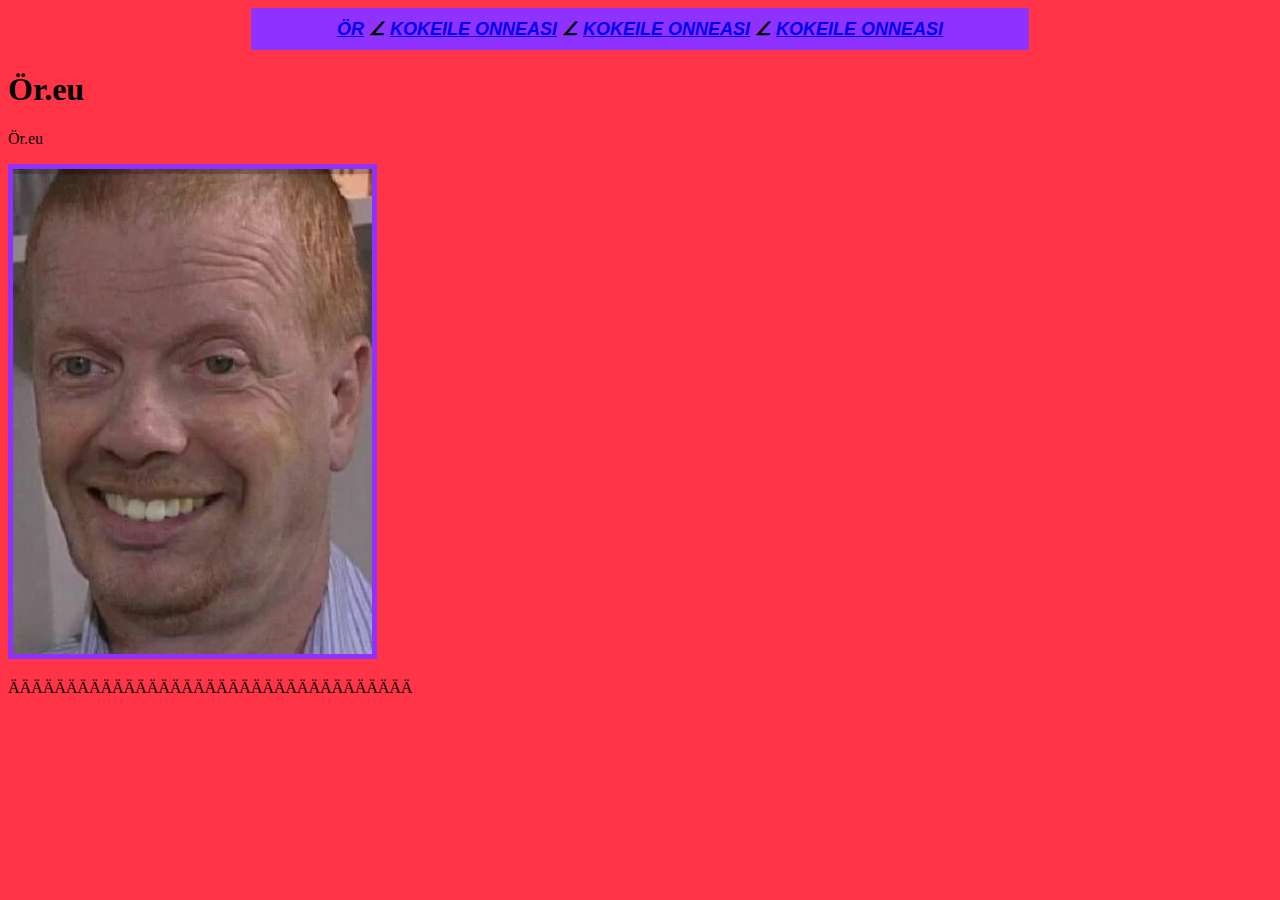
==== index.html @ 06153454 "Make it as ugly as possible" ====
<!DOCTYPE html>
<html>
<head>
<meta charset="utf-8">
<title>Ör.eu</title>
<link href="style.css" type="text/css" rel="stylesheet">
<link href="normalize.css" type="text/css" rel="stylesheet">
<link href="mobile.css" type="text/css" rel="stylesheet" media="(max-width:768px)">
</head>
	
<body>
	
	<div class="header">
	
		<div class="sivut">
			
			<a href="index.html">ÖR</a> &ang; <a href="trolli.html">KOKEILE ONNEASI</a> &ang; <a href="trolli2.html">KOKEILE ONNEASI</a> &ang; <a href="trolli3.html">KOKEILE ONNEASI</a>
		
		
		
		
		
		</div>
	
	</div>
	
	
	
	
	
	
	<div class="testdiv">

		<h1>Ör.eu</h1>
	
		<p>Ör.eu</p>
	
	</div>



	<img src="img/tonninseteli.jpg" alt="Kuva kummelin tonnin seteli kohtauksesta" class="tseteli"/>
	


	<div class="sivunhajotus">
	
		<p>ÄÄÄÄÄÄÄÄÄÄÄÄÄÄÄÄÄÄÄÄÄÄÄÄÄÄÄÄÄÄÄÄÄÄÄ</p>
	
	
	
	</div>


</body>
</html>
---- style.css ----
@charset "utf-8";
/* CSS Document */

body {
    background-image: url('img/örbg.png');
    background-size: cover;
    background-repeat: no-repeat, round;
    background-position: center;
    background-position-y: 60px;
    background-color: rgb(255, 53, 71);
  }

.testdiv {
	background-color: rgb(255, 53, 71);
}

.header {
	background-color: #8f32ff;
	padding: 10px;
	margin-left: auto;
	margin-right: auto;
	width: 60%;
}

.sivut {
    font-style: oblique;
    font-family: Impact, Haettenschweiler, "Franklin Gothic Bold", "Arial Black", sans-serif;
    font-weight: 800;
    font-size: large;
    text-align: center;
}

.tseteli {
  border: 5px solid #8f32ff;
}
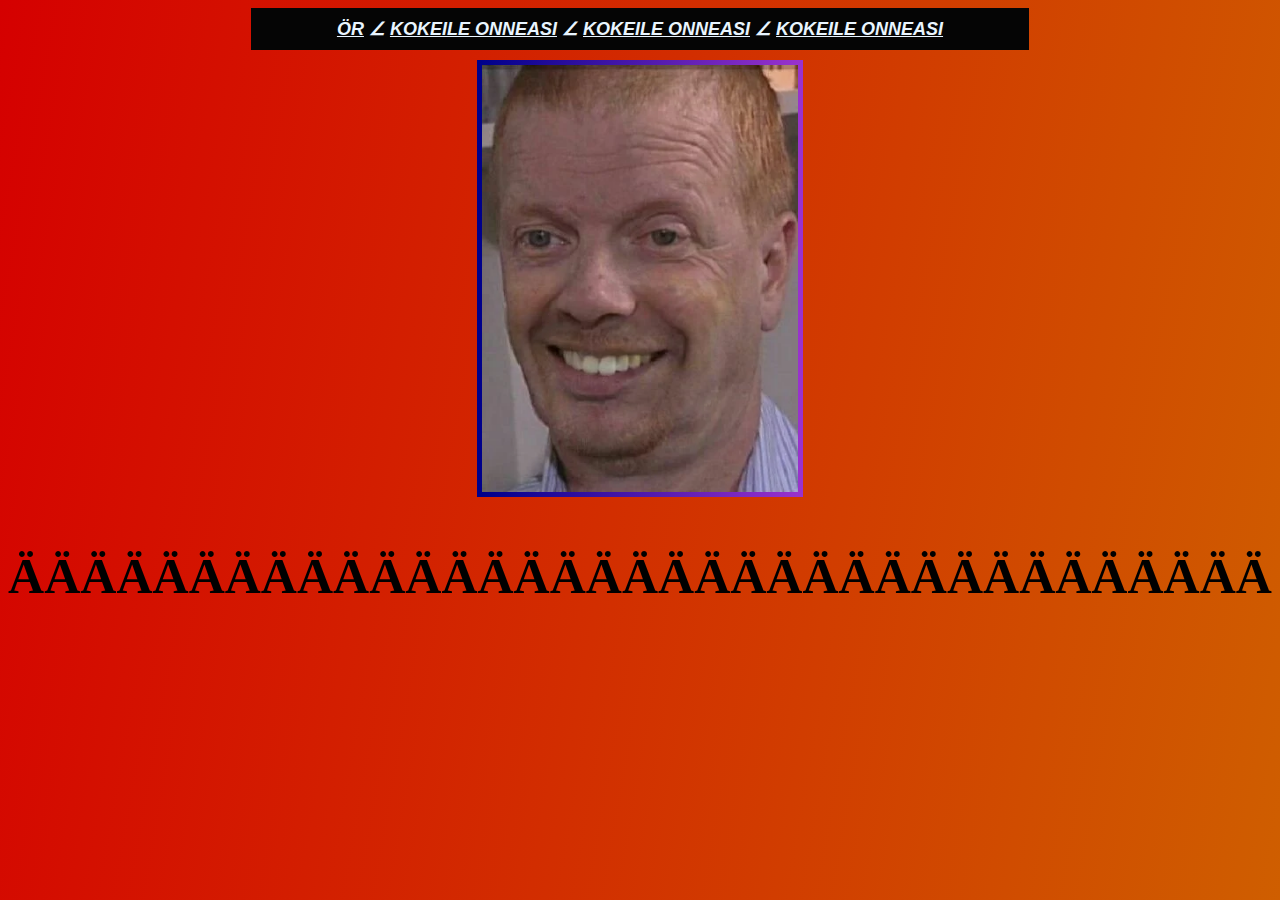
==== commit b6836876: "UPDATE1.0" ====
--- a/index.html
+++ b/index.html
@@ -3,9 +3,14 @@
 <head>
 <meta charset="utf-8">
 <title>Ör.eu</title>
+<link rel="icon" type="image/x-icon" href="img/favicon.ico">
 <link href="style.css" type="text/css" rel="stylesheet">
 <link href="normalize.css" type="text/css" rel="stylesheet">
 <link href="mobile.css" type="text/css" rel="stylesheet" media="(max-width:768px)">
+<!--The following script tag downloads a font from the Adobe Edge Web Fonts server for use within the web page. We recommend that you do not modify it.-->
+<script>var __adobewebfontsappname__="dreamweaver"</script>
+<script src="http://use.edgefonts.net/ewert:n4:default.js" type="text/javascript"></script>
+
 </head>
 	
 <body>
@@ -14,7 +19,7 @@
 	
 		<div class="sivut">
 			
-			<a href="index.html">ÖR</a> &ang; <a href="trolli.html">KOKEILE ONNEASI</a> &ang; <a href="trolli2.html">KOKEILE ONNEASI</a> &ang; <a href="trolli3.html">KOKEILE ONNEASI</a>
+			<a href="index.html" class="sivu">ÖR</a> &ang; <a href="trolli.html" class="sivu">KOKEILE ONNEASI</a> &ang; <a href="trolli2.html" class="sivu">KOKEILE ONNEASI</a> &ang; <a href="trolli3.html" class="sivu">KOKEILE ONNEASI</a>
 		
 		
 		
@@ -23,25 +28,10 @@
 		</div>
 	
 	</div>
-	
-	
-	
-	
-	
-	
-	<div class="testdiv">
-
-		<h1>Ör.eu</h1>
-	
-		<p>Ör.eu</p>
-	
-	</div>
-
 
 
 	<img src="img/tonninseteli.jpg" alt="Kuva kummelin tonnin seteli kohtauksesta" class="tseteli"/>
-	
-
+ 
 
 	<div class="sivunhajotus">
 	
@@ -50,6 +40,12 @@
 	
 	
 	</div>
+	
+	
+	
+	
+	
+	
 
 
 </body>
--- a/style.css
+++ b/style.css
@@ -2,35 +2,79 @@
 /* CSS Document */
 
 body {
-    background-image: url('img/örbg.png');
-    background-size: cover;
-    background-repeat: no-repeat, round;
-    background-position: center;
-    background-position-y: 60px;
-    background-color: rgb(255, 53, 71);
-  }
+  background-repeat: no-repeat, round;
+  background-position: center;
+  background-position-y: 60px;
+	background: linear-gradient(100deg, #d50000, #c7d500, #14d500, #00aed5, #002ad5, #ca00d5, #d50082);
+    background-size: 1400% 1400%;
 
-.testdiv {
-	background-color: rgb(255, 53, 71);
+    -webkit-animation: AnimationName 20s ease infinite;
+    -moz-animation: AnimationName 20s ease infinite;
+	-o-animation: AnimationName 20s ease infinite;
+    animation: AnimationName 20s ease infinite;
 }
 
+@-webkit-keyframes AnimationName {
+    0%{background-position:0% 18%}
+    50%{background-position:100% 83%}
+    100%{background-position:0% 18%}
+}
+@-moz-keyframes AnimationName {
+    0%{background-position:0% 18%}
+    50%{background-position:100% 83%}
+    100%{background-position:0% 18%}
+}
+@keyframes AnimationName {
+    0%{background-position:0% 18%}
+    50%{background-position:100% 83%}
+    100%{background-position:0% 18%}
+}
+
+
+ 
+
 .header {
-	background-color: #8f32ff;
+	background-color: #050505;
 	padding: 10px;
 	margin-left: auto;
 	margin-right: auto;
 	width: 60%;
+	text-align: center;
 }
 
 .sivut {
-    font-style: oblique;
-    font-family: Impact, Haettenschweiler, "Franklin Gothic Bold", "Arial Black", sans-serif;
-    font-weight: 800;
-    font-size: large;
-    text-align: center;
+  font-style: oblique;
+  font-family: Impact, Haettenschweiler, "Franklin Gothic Bold", "Arial Black", sans-serif;
+  font-weight: 800;
+  font-size: large;
+  text-align: center;
+  color: rgb(233, 245, 255);
 }
 
-.tseteli {
-  border: 5px solid #8f32ff;
+.sivu {
+  color: rgb(233, 245, 255);
 }
 
+
+.tseteli {
+  display: block;
+  margin-left: auto;
+  margin-right: auto;
+  width: 25%;
+  margin-top: 10px;
+  border-width: 5px;
+  border-style: solid;
+  border-image: linear-gradient(to right, darkblue, darkorchid) 1;
+}
+
+.sivunhajotus {
+    text-align: center;
+    font-size: 50px;
+    font-weight: 900;
+}
+
+
+
+
+
+
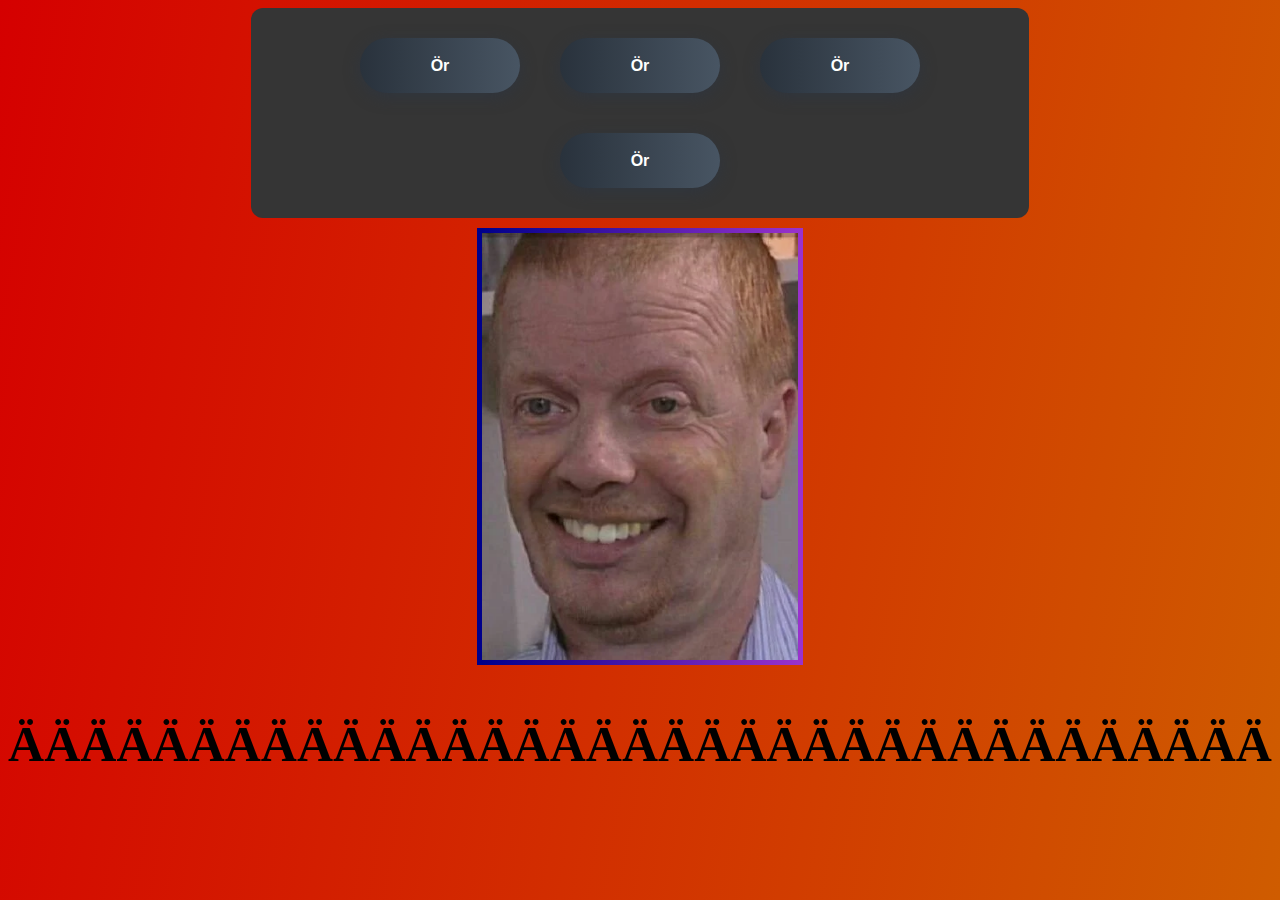
==== commit 4c9694db: "Make buttons" ====
--- a/index.html
+++ b/index.html
@@ -7,9 +7,6 @@
 <link href="style.css" type="text/css" rel="stylesheet">
 <link href="normalize.css" type="text/css" rel="stylesheet">
 <link href="mobile.css" type="text/css" rel="stylesheet" media="(max-width:768px)">
-<!--The following script tag downloads a font from the Adobe Edge Web Fonts server for use within the web page. We recommend that you do not modify it.-->
-<script>var __adobewebfontsappname__="dreamweaver"</script>
-<script src="http://use.edgefonts.net/ewert:n4:default.js" type="text/javascript"></script>
 
 </head>
 	
@@ -19,7 +16,7 @@
 	
 		<div class="sivut">
 			
-			<a href="index.html" class="sivu">ÖR</a> &ang; <a href="trolli.html" class="sivu">KOKEILE ONNEASI</a> &ang; <a href="trolli2.html" class="sivu">KOKEILE ONNEASI</a> &ang; <a href="trolli3.html" class="sivu">KOKEILE ONNEASI</a>
+			<a href="index.html" class="sivu"><button class="bn632-hover bn25">Ör</button></a><a href="trolli.html" class="sivu"><button class="bn632-hover bn25">Ör</button></a><a href="trolli2.html" class="sivu"><button class="bn632-hover bn25">Ör</button></a><a href="trolli3.html" class="sivu"><button class="bn632-hover bn25">Ör</button></a>
 		
 		
 		
--- a/style.css
+++ b/style.css
@@ -34,7 +34,8 @@
  
 
 .header {
-	background-color: #050505;
+  border-radius: 12px;
+	background-color: #353535;
 	padding: 10px;
 	margin-left: auto;
 	margin-right: auto;
@@ -42,10 +43,11 @@
 	text-align: center;
 }
 
+/*
 .sivut {
   font-style: oblique;
   font-family: Impact, Haettenschweiler, "Franklin Gothic Bold", "Arial Black", sans-serif;
-  font-weight: 800;
+font-weight: 800;
   font-size: large;
   text-align: center;
   color: rgb(233, 245, 255);
@@ -54,7 +56,7 @@
 .sivu {
   color: rgb(233, 245, 255);
 }
-
+*/
 
 .tseteli {
   display: block;
@@ -74,7 +76,44 @@
 }
 
 
+.bn632-hover {
+  width: 160px;
+  font-size: 16px;
+  font-weight: 600;
+  color: #fff;
+  cursor: pointer;
+  margin: 20px;
+  height: 55px;
+  text-align:center;
+  border: none;
+  background-size: 300% 100%;
+  border-radius: 50px;
+  -o-transition: all .4s ease-in-out;
+  -webkit-transition: all .4s ease-in-out;
+  transition: all .4s ease-in-out;
+}
+
+.bn632-hover:hover {
+  background-position: 100% 0;
+  -o-transition: all .4s ease-in-out;
+  -webkit-transition: all .4s ease-in-out;
+  transition: all .4s ease-in-out;
+}
+
+.bn632-hover:focus {
+  outline: none;
+}
+
+.bn632-hover.bn25 {
+  background-image: linear-gradient(
+    to right,
+    #29323c,
+    #485563,
+    #2b5876,
+    #4e4376
+  );
+  box-shadow: 0 4px 15px 0 rgba(45, 54, 65, 0.75);
+}
 
 
 
-
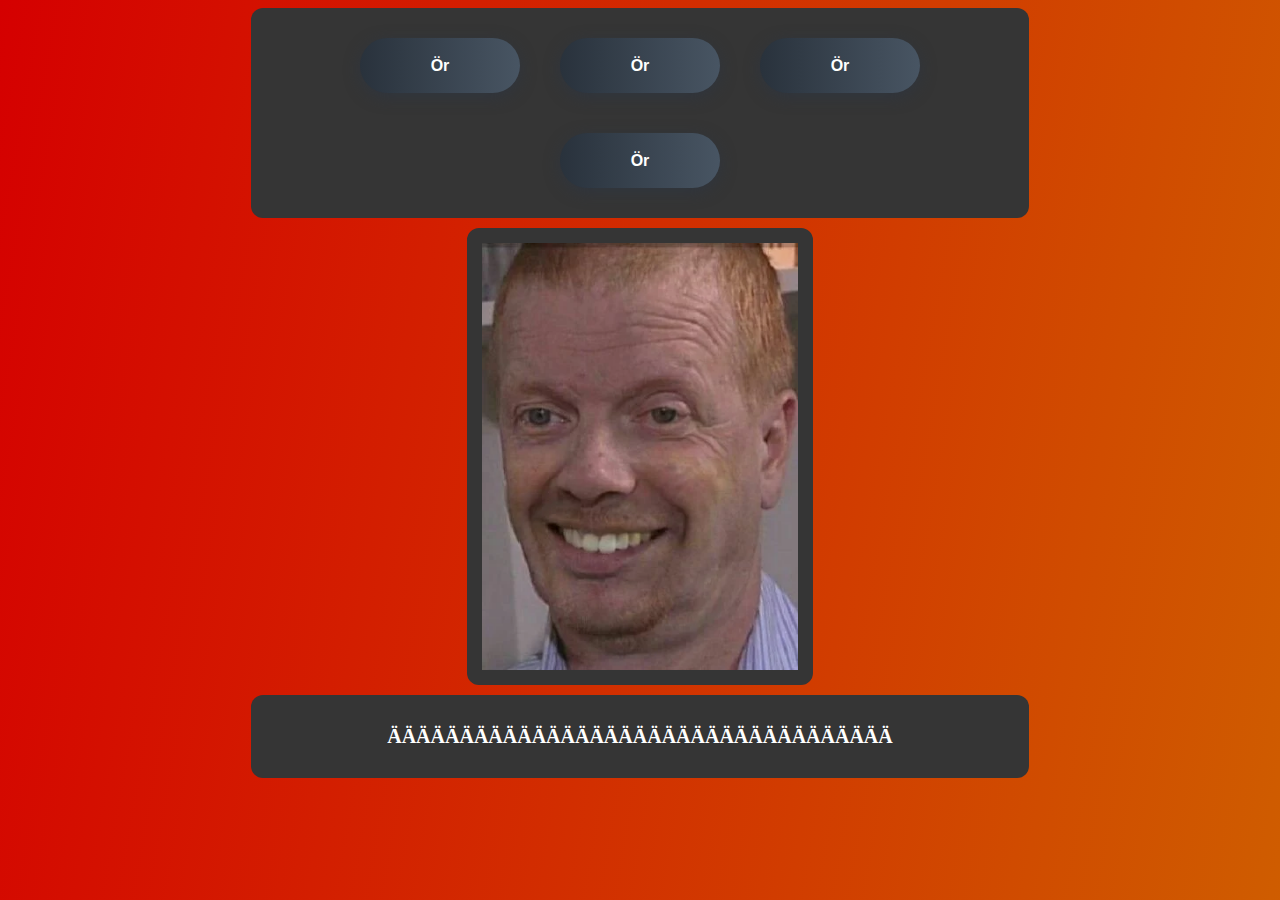
==== commit 9cc12b02: "Test update" ====
--- a/index.html
+++ b/index.html
@@ -2,6 +2,7 @@
 <html>
 <head>
 <meta charset="utf-8">
+<meta name="viewport" content="width=device-width, initial-scale=1.0">
 <title>Ör.eu</title>
 <link rel="icon" type="image/x-icon" href="img/favicon.ico">
 <link href="style.css" type="text/css" rel="stylesheet">
--- a/style.css
+++ b/style.css
@@ -64,15 +64,28 @@
   margin-right: auto;
   width: 25%;
   margin-top: 10px;
-  border-width: 5px;
+  border-width: 15px;
   border-style: solid;
-  border-image: linear-gradient(to right, darkblue, darkorchid) 1;
+  /*border-image: linear-gradient(to right, darkblue, darkorchid) 1;*/
+  color: #353535;
+  border-radius: 12px;
 }
 
 .sivunhajotus {
-    text-align: center;
-    font-size: 50px;
-    font-weight: 900;
+  text-align: center;
+  color: #fff;
+  font-size: 20px;
+  font-weight: 900;
+  background-color: #353535;
+  border-radius: 12px;
+  padding: 10px;
+  width: 60%;
+  margin-left: auto;
+  margin-right: auto;
+  padding: 10px;
+  text-align: center;
+  margin-top: 10px;
+  word-wrap: break-word;
 }
 
 
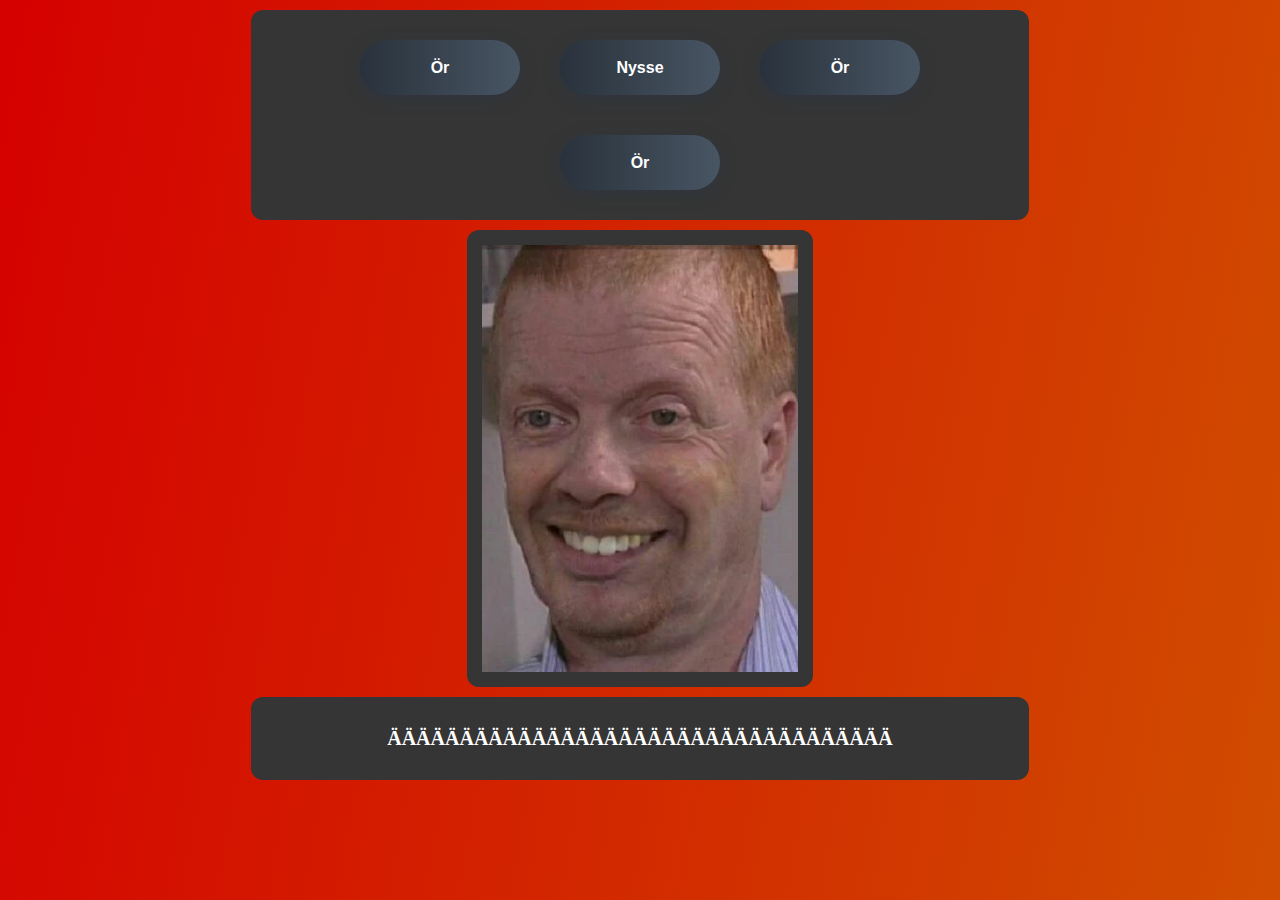
==== commit 0785b628: "Make javascript fetch bus schedules" ====
--- a/index.html
+++ b/index.html
@@ -6,7 +6,8 @@
 <title>Ör.eu</title>
 <link rel="icon" type="image/x-icon" href="img/favicon.ico">
 <link href="style.css" type="text/css" rel="stylesheet">
-<link href="normalize.css" type="text/css" rel="stylesheet">
+<script src="app.js" type="text/javascript"></script>
+<!--<link href="normalize.css" type="text/css" rel="stylesheet">-->
 <link href="mobile.css" type="text/css" rel="stylesheet" media="(max-width:768px)">
 
 </head>
@@ -17,7 +18,7 @@
 	
 		<div class="sivut">
 			
-			<a href="index.html" class="sivu"><button class="bn632-hover bn25">Ör</button></a><a href="trolli.html" class="sivu"><button class="bn632-hover bn25">Ör</button></a><a href="trolli2.html" class="sivu"><button class="bn632-hover bn25">Ör</button></a><a href="trolli3.html" class="sivu"><button class="bn632-hover bn25">Ör</button></a>
+			<a href="index.html" class="sivu"><button class="bn632-hover bn25">Ör</button></a><a href="nysse.html" class="sivu"><button class="bn632-hover bn25">Nysse</button></a><a href="trolli2.html" class="sivu"><button class="bn632-hover bn25">Ör</button></a><a href="trolli3.html" class="sivu"><button class="bn632-hover bn25">Ör</button></a>
 		
 		
 		
@@ -31,7 +32,7 @@
 	<img src="img/tonninseteli.jpg" alt="Kuva kummelin tonnin seteli kohtauksesta" class="tseteli"/>
  
 
-	<div class="sivunhajotus">
+	<div class="textdiv">
 	
 		<p>ÄÄÄÄÄÄÄÄÄÄÄÄÄÄÄÄÄÄÄÄÄÄÄÄÄÄÄÄÄÄÄÄÄÄÄ</p>
 	
--- a/style.css
+++ b/style.css
@@ -5,7 +5,7 @@
   background-repeat: no-repeat, round;
   background-position: center;
   background-position-y: 60px;
-	background: linear-gradient(100deg, #d50000, #c7d500, #14d500, #00aed5, #002ad5, #ca00d5, #d50082);
+	background: linear-gradient(100deg, #d50000, #c7d500, #14d500, #00aed5, #002ad5, #d50082);
     background-size: 1400% 1400%;
 
     -webkit-animation: AnimationName 20s ease infinite;
@@ -41,6 +41,7 @@
 	margin-right: auto;
 	width: 60%;
 	text-align: center;
+  margin-top: 10px;
 }
 
 /*
@@ -88,6 +89,22 @@
   word-wrap: break-word;
 }
 
+.textdiv {
+  text-align: center;
+  color: #fff;
+  font-size: 20px;
+  font-weight: 900;
+  background-color: #353535;
+  border-radius: 12px;
+  padding: 10px;
+  width: 60%;
+  margin-left: auto;
+  margin-right: auto;
+  padding: 10px;
+  text-align: center;
+  margin-top: 10px;
+  word-wrap: break-word;
+}
 
 .bn632-hover {
   width: 160px;
@@ -129,4 +146,73 @@
 }
 
 
-
+.JSbutton {
+    width: 220px;
+    height: 50px;
+    border: none;
+    outline: none;
+    color: #fff;
+    background: #111;
+    cursor: pointer;
+    position: relative;
+    z-index: 0;
+    border-radius: 10px;
+    margin-top: 10px;
+}
+
+.JSbutton:before {
+    content: '';
+    background: linear-gradient(45deg, #ff0000, #ff7300, #fffb00, #48ff00, #00ffd5, #002bff, #7a00ff, #ff00c8, #ff0000);
+    position: absolute;
+    top: -2px;
+    left:-2px;
+    background-size: 400%;
+    z-index: -1;
+    filter: blur(5px);
+    width: calc(100% + 4px);
+    height: calc(100% + 4px);
+    animation: glowing 20s linear infinite;
+    opacity: 0;
+    transition: opacity .3s ease-in-out;
+    border-radius: 10px;
+}
+
+.JSbutton:active {
+    color: #000
+}
+
+.JSbutton:active:after {
+    background: transparent;
+}
+
+.JSbutton:hover:before {
+    opacity: 1;
+}
+
+.JSbutton:after {
+    z-index: -1;
+    content: '';
+    position: absolute;
+    width: 100%;
+    height: 100%;
+    background: #111;
+    left: 0;
+    top: 0;
+    border-radius: 10px;
+}
+
+@keyframes glowing {
+    0% { background-position: 0 0; }
+    50% { background-position: 400% 0; }
+    100% { background-position: 0 0; }
+}
+
+input[type=text] {
+  padding: 10px;
+}
+
+input[type=text] {
+  padding:10px;
+  margin:10px 0;
+  border-radius:10px;
+} 
--- a/mobile.css
+++ b/mobile.css
@@ -0,0 +1,16 @@
+@charset "utf-8";
+/* CSS Document */
+
+.tseteli {
+    display: block;
+    margin-left: auto;
+    margin-right: auto;
+    width: 60%;
+    height: auto;
+    margin-top: 10px;
+    border-width: 15px;
+    border-style: solid;
+    /*border-image: linear-gradient(to right, darkblue, darkorchid) 1;*/
+    color: #353535;
+    border-radius: 12px;
+  }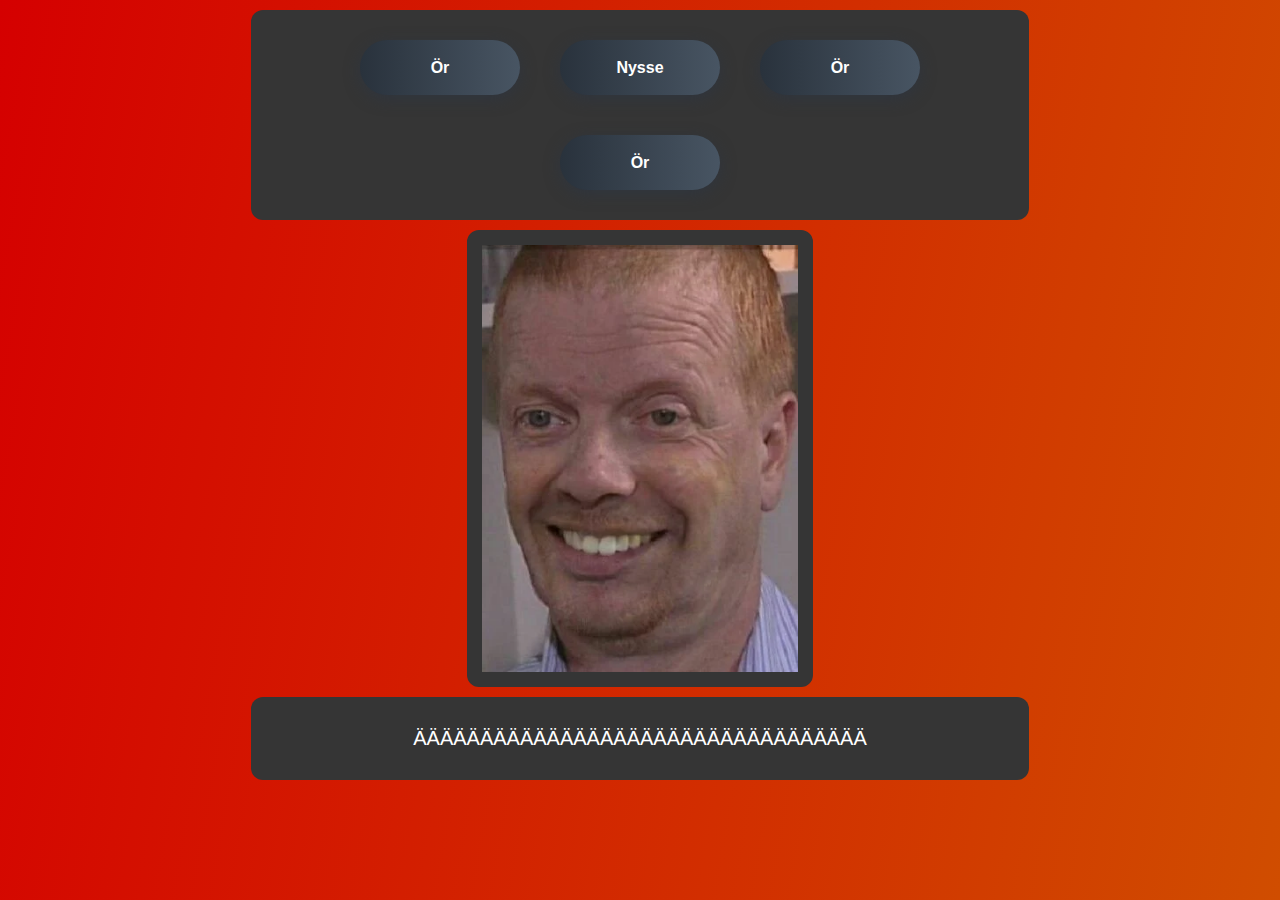
==== commit 5bab7186: "Make line limiting work" ====
--- a/index.html
+++ b/index.html
@@ -34,7 +34,7 @@
 
 	<div class="textdiv">
 	
-		<p>ÄÄÄÄÄÄÄÄÄÄÄÄÄÄÄÄÄÄÄÄÄÄÄÄÄÄÄÄÄÄÄÄÄÄÄ</p>
+		<p>ÄÄÄÄÄÄÄÄÄÄÄÄÄÄÄÄÄÄÄÄÄÄÄÄÄÄÄÄÄÄÄÄÄÄ</p>
 	
 	
 	
--- a/style.css
+++ b/style.css
@@ -83,27 +83,34 @@
   width: 60%;
   margin-left: auto;
   margin-right: auto;
-  padding: 10px;
   text-align: center;
   margin-top: 10px;
   word-wrap: break-word;
+  font-family: Helvetica, sans-serif;
 }
 
 .textdiv {
   text-align: center;
   color: #fff;
   font-size: 20px;
-  font-weight: 900;
+  font-weight: 400;
   background-color: #353535;
   border-radius: 12px;
   padding: 10px;
   width: 60%;
   margin-left: auto;
   margin-right: auto;
-  padding: 10px;
   text-align: center;
   margin-top: 10px;
   word-wrap: break-word;
+  text-align: left; 
+  display:flex; 
+  flex-direction: column; 
+  align-items: center;
+  font-family: Helvetica, sans-serif;
+  font-size: 10x;
+  white-space: pre-wrap;
+  word-break: break-word;
 }
 
 .bn632-hover {
@@ -216,3 +223,24 @@
   margin:10px 0;
   border-radius:10px;
 } 
+
+input[type=time] {
+  padding: 10px;
+}
+
+input[type=time] {
+  padding:10px;
+  margin:10px 0;
+  border-radius:10px;
+}
+
+input[type=date] {
+  padding: 10px;
+}
+
+input[type=date] {
+  padding:10px;
+  margin:10px 0;
+  border-radius:10px;
+} 
+
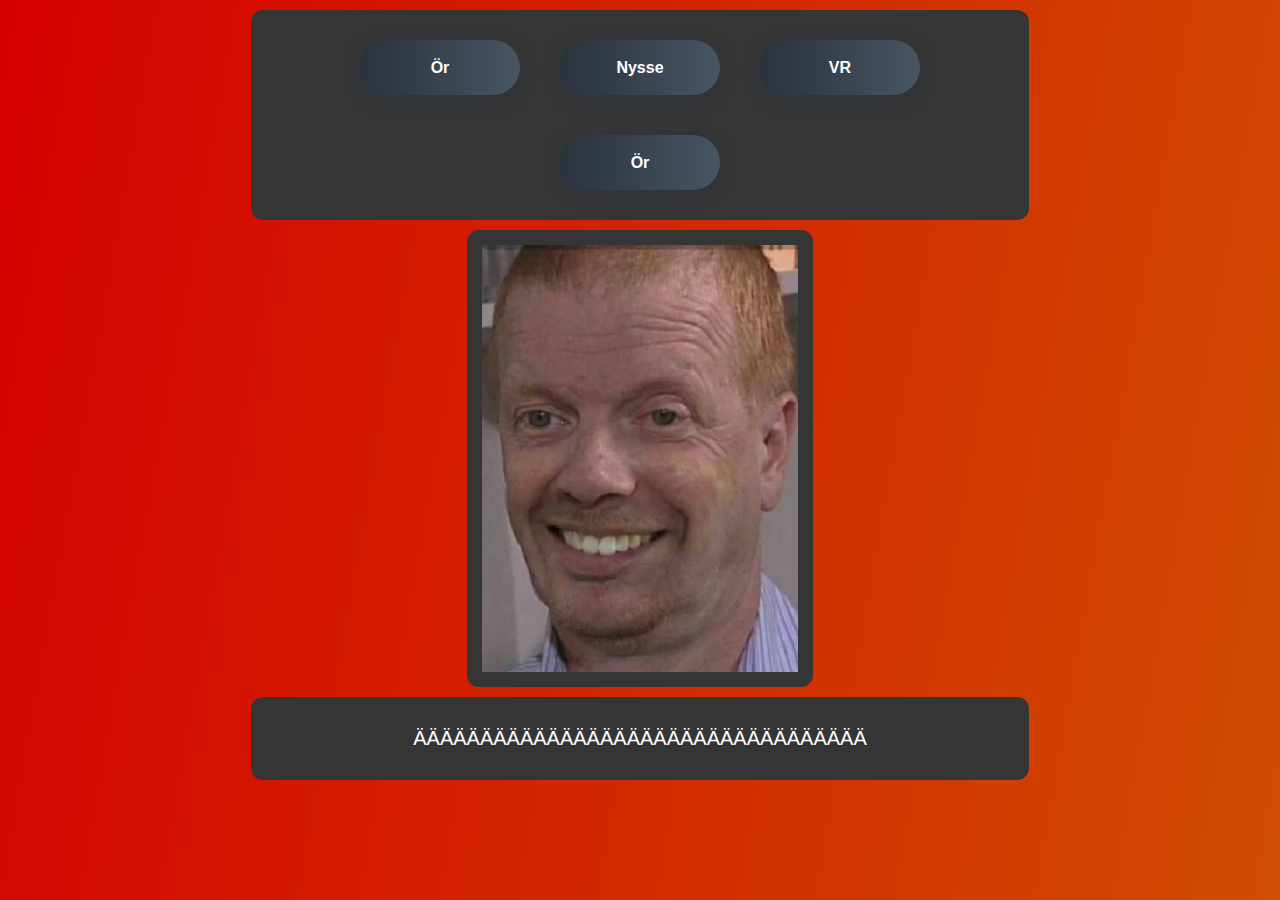
==== commit aa4a08ee: "Add VR ticket search" ====
--- a/index.html
+++ b/index.html
@@ -18,7 +18,7 @@
 	
 		<div class="sivut">
 			
-			<a href="index.html" class="sivu"><button class="bn632-hover bn25">Ör</button></a><a href="nysse.html" class="sivu"><button class="bn632-hover bn25">Nysse</button></a><a href="trolli2.html" class="sivu"><button class="bn632-hover bn25">Ör</button></a><a href="trolli3.html" class="sivu"><button class="bn632-hover bn25">Ör</button></a>
+			<a href="index.html" class="sivu"><button class="bn632-hover bn25">Ör</button></a><a href="nysse.html" class="sivu"><button class="bn632-hover bn25">Nysse</button></a><a href="VR.html" class="sivu"><button class="bn632-hover bn25">VR</button></a><a href="trolli3.html" class="sivu"><button class="bn632-hover bn25">Ör</button></a>
 		
 		
 		
--- a/style.css
+++ b/style.css
@@ -103,14 +103,14 @@
   text-align: center;
   margin-top: 10px;
   word-wrap: break-word;
-  text-align: left; 
   display:flex; 
   flex-direction: column; 
   align-items: center;
   font-family: Helvetica, sans-serif;
   font-size: 10x;
   white-space: pre-wrap;
-  word-break: break-word;
+  float: center;
+  position: relative;
 }
 
 .bn632-hover {
@@ -244,3 +244,79 @@
   border-radius:10px;
 } 
 
+input[type=select] {
+  padding: 10px;
+}
+
+input[type=select] {
+  padding:10px;
+  margin:10px 0;
+  border-radius:10px;
+} 
+
+
+.selectbutton {
+  background-color: #141414;
+  border: 1px solid rgba(54, 54, 54, 0.6);
+  font-weight: 600;
+  position: relative;
+  outline: none;
+  border-radius: 50px;
+  display: flex;
+  justify-content: center;
+  align-items: center;
+  cursor: pointer;
+  height: 45px;
+  width: 130px;
+  opacity: 1;
+  color: #fff;
+}
+
+.textbox {
+  font-size: 15px;
+  padding: 10px;
+  border-radius: 10px;
+  width: 18%;
+  margin: auto;
+  color: #fff;
+  margin-bottom: 10px;
+}
+
+body::-webkit-scrollbar {
+  width: 12px;              
+}
+
+body::-webkit-scrollbar-track {
+  background: #353535;        
+}
+
+body::-webkit-scrollbar-thumb {
+  background-color: #fff;   
+  border-radius: 20px;       
+  border: 3px solid #353535;  
+}
+
+.routediv {
+  text-align: center;
+  color: rgb(255, 255, 255);
+  font-size: 20px;
+  font-weight: 400;
+  background-color: #4b4b4b;
+  border-radius: 12px;
+  padding: 10px;
+  width: 90%;
+  margin-left: auto;
+  margin-right: auto;
+  text-align: center;
+  margin-top: 10px;
+  word-wrap: break-word;
+  display:flex; 
+  flex-direction: column; 
+  align-items: center;
+  font-family: Helvetica, sans-serif;
+  font-size: 10x;
+  white-space: pre-wrap;
+  word-break: break-word;
+  float: center;
+  position: relative;
+}